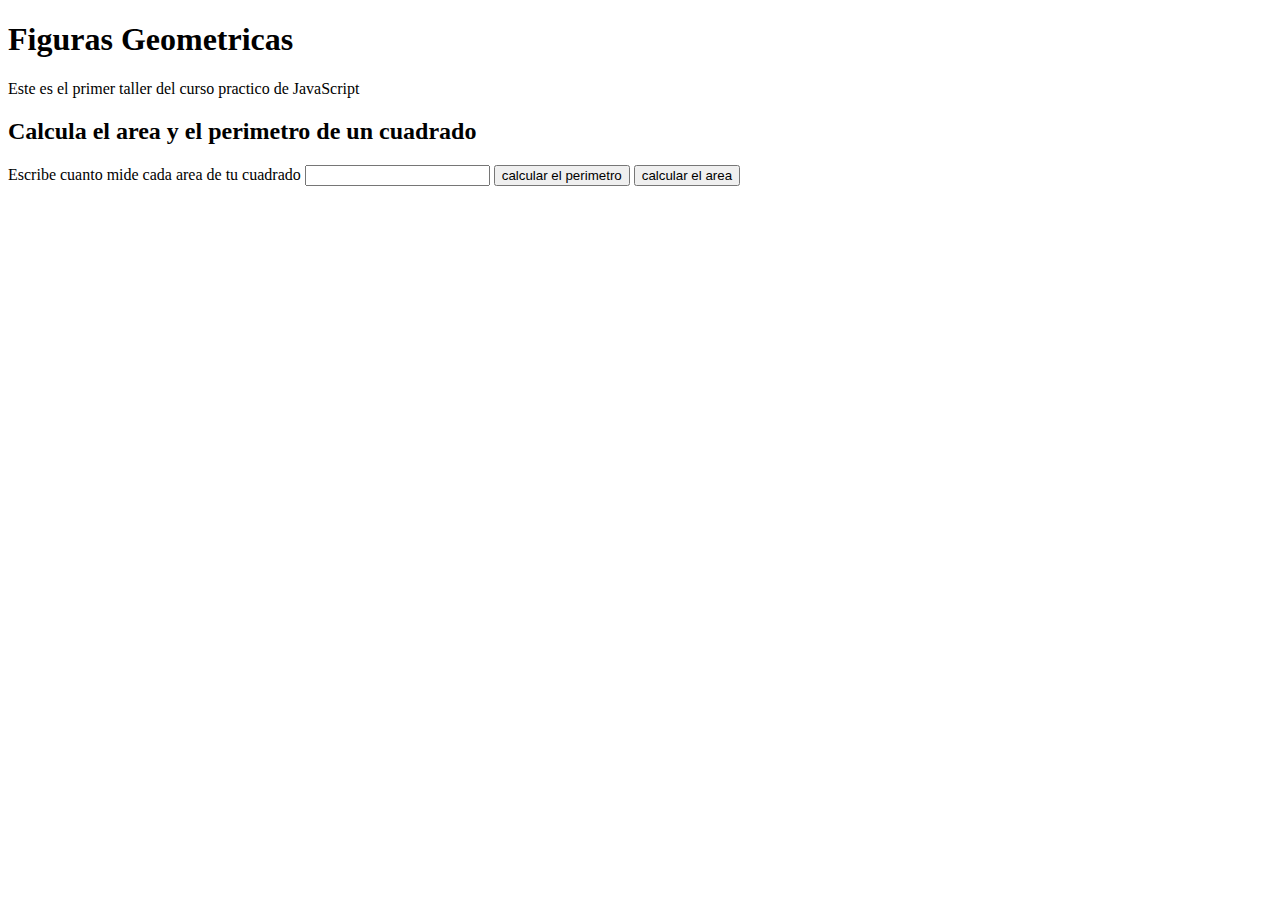
==== figuras.html @ d2d16c1e "primer taller terminado" ====
<!DOCTYPE html>
<html lang="en">
<head>
    <meta charset="UTF-8">
    <meta http-equiv="X-UA-Compatible" content="IE=edge">
    <meta name="viewport" content="width=device-width, initial-scale=1.0">
    <title>Figuras Geometricas | Curso Practico</title>
</head>
<body>
    <header>
        <h1>
            Figuras Geometricas
        </h1>
        <p>
            Este es el primer taller del curso practico de JavaScript
        </p>
    </header>
    <section>
        <h2>
            Calcula el area y el perimetro de un cuadrado
        </h2>
        <form action="">
            <label for="InputCuadrado">
                Escribe cuanto mide cada area de tu cuadrado
            </label>
            <input id=InputCuadrado type="number">
            <button type="button" onclick="calcularPerimetroCuadrado()">
                calcular el perimetro
            </button>
            <button type="button" onclick="calcularAreaCuadrado()">
                calcular el area
            </button>
        </form>
    </section>
    <script src="./figuras.js"></script>
</body>
</html>
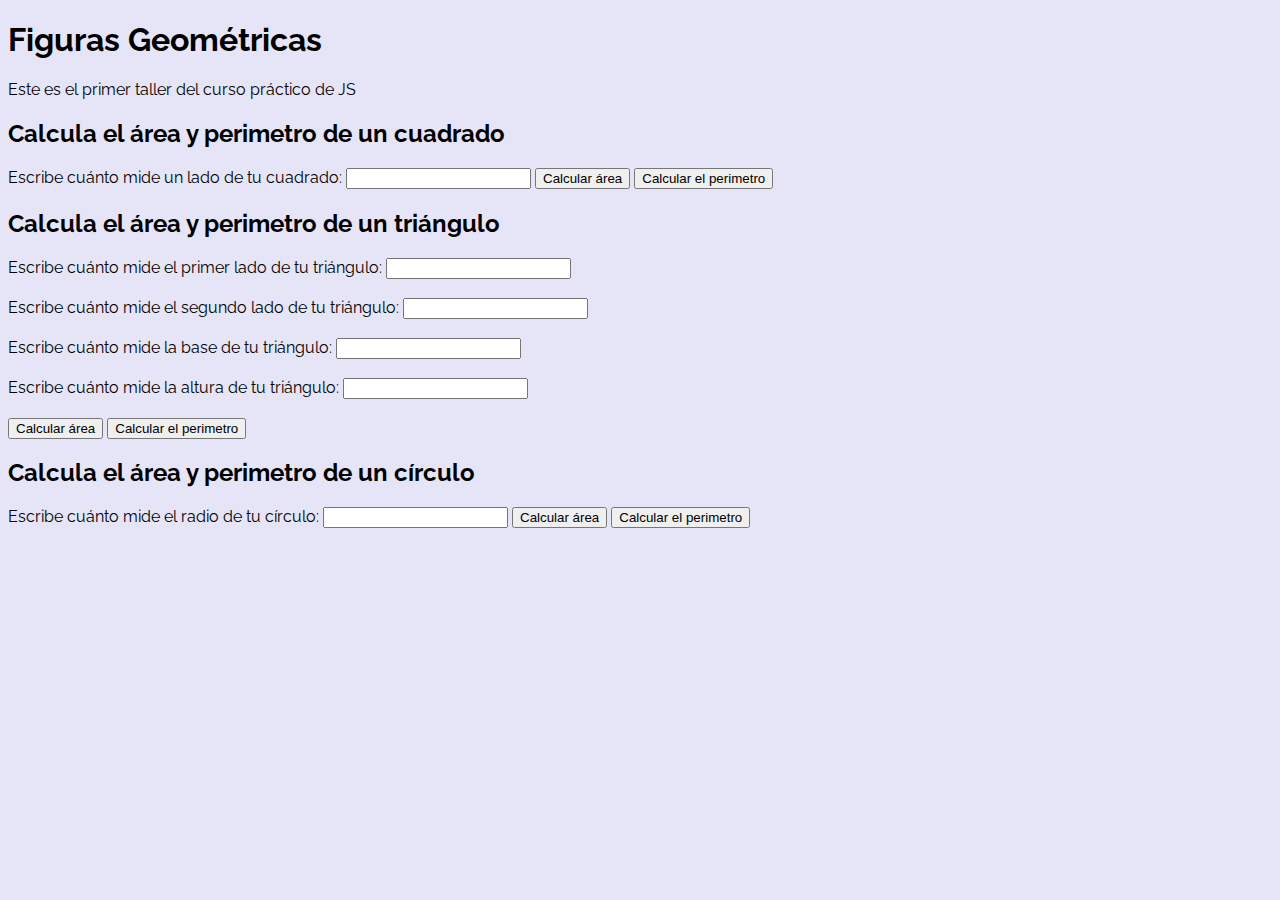
==== commit 656e9a9e: "inicio css" ====
--- a/figuras.html
+++ b/figuras.html
@@ -4,34 +4,87 @@
     <meta charset="UTF-8">
     <meta http-equiv="X-UA-Compatible" content="IE=edge">
     <meta name="viewport" content="width=device-width, initial-scale=1.0">
-    <title>Figuras Geometricas | Curso Practico</title>
+    <link rel="stylesheet" href="/css/style.css">
+    <link rel="shortcut icon" href="/css/view_in_ar_black_24dp.svg" type="image/x-icon">
+    <title>Figuras Geométricas | Curso Práctico de JavaScript Platzi</title>
 </head>
 <body>
     <header>
-        <h1>
-            Figuras Geometricas
-        </h1>
-        <p>
-            Este es el primer taller del curso practico de JavaScript
-        </p>
+        <h1>Figuras Geométricas</h1>
+        <p>Este es el primer taller del curso práctico de JS</p>
     </header>
+
+    <!-- Cuadrado -->
     <section>
-        <h2>
-            Calcula el area y el perimetro de un cuadrado
-        </h2>
-        <form action="">
+        <h2>Calcula el área y perimetro de un cuadrado</h2>
+        <form>
             <label for="InputCuadrado">
-                Escribe cuanto mide cada area de tu cuadrado
+                Escribe cuánto mide un lado de tu cuadrado: 
             </label>
-            <input id=InputCuadrado type="number">
+            <input id="InputCuadrado" type="number"/>
+            <button type="button" onclick="calcularAreaCuadrado()">
+                Calcular área
+            </button>
             <button type="button" onclick="calcularPerimetroCuadrado()">
-                calcular el perimetro
-            </button>
-            <button type="button" onclick="calcularAreaCuadrado()">
-                calcular el area
+                Calcular el perimetro
             </button>
         </form>
     </section>
+
+    <!-- Triángulo -->
+    <section>
+        <h2>Calcula el área y perimetro de un triángulo</h2>
+        <form>
+            <label for="InputLado1">
+                Escribe cuánto mide el primer lado de tu triángulo: 
+            </label>
+            <input id="InputLado1" type="number"/>
+            <br><br>
+
+            <label for="InputLado2">
+                Escribe cuánto mide el segundo lado de tu triángulo: 
+            </label>
+            <input id="InputLado2" type="number"/>
+            <br><br>
+
+            <label for="InputBase">
+                Escribe cuánto mide la base de tu triángulo: 
+            </label>
+            <input id="InputBase" type="number"/>
+            <br><br>
+
+            <label for="InputAltura">
+                Escribe cuánto mide la altura de tu triángulo: 
+            </label>
+            <input id="InputAltura" type="number"/>
+            <br><br>
+
+            <button type="button" onclick="calcularAreaTriangulo()">
+                Calcular área
+            </button>
+            <button type="button" onclick="calcularPerimetroTriangulo()">
+                Calcular el perimetro
+            </button>
+        </form>
+    </section>
+
+    <!-- Círculo -->
+    <section>
+        <h2>Calcula el área y perimetro de un círculo</h2>
+        <form>
+            <label for="InputCirculo">
+                Escribe cuánto mide el radio de tu círculo: 
+            </label>
+            <input id="InputCirculo" type="number"/>
+            <button type="button" onclick="calcularAreaCirculo()">
+                Calcular área
+            </button>
+            <button type="button" onclick="calcularPerimetroCirculo()">
+                Calcular el perimetro
+            </button>
+        </form>
+    </section>
+
     <script src="./figuras.js"></script>
 </body>
 </html>--- a/css/style.css
+++ b/css/style.css
@@ -0,0 +1,23 @@
+@import url('https://fonts.googleapis.com/css2?family=Quicksand:wght@300;500;700&family=Raleway:ital,wght@1,300;1,500;1,700&display=swap');
+
+:root{
+    --color-primary: #444cf7;
+    --color-title: #000;
+    --align-title: left;
+    --padding-container: 100px 0;
+    --width-container: 90%;
+    --max-width-container: 1200px;
+    --color-btn: #444cf7;
+    --text-btn: #fff;
+    --padding-btn: 20px 35px;
+    --heigth-shape: 18em;
+}
+body{
+    font-family: 'Quicksand', sans-serif;
+    font-family: 'Raleway', sans-serif;
+    background-color: #e5e5f7;
+    opacity: 1;
+    background-image:  radial-gradient(#444cf7 0.5px, transparent 0.5px), radial-gradient(#444cf7 0.5px, #e5e5f7 0.5px);
+    background-size: 20px 20px;
+    background-position: 0 0,10px 10px;
+}